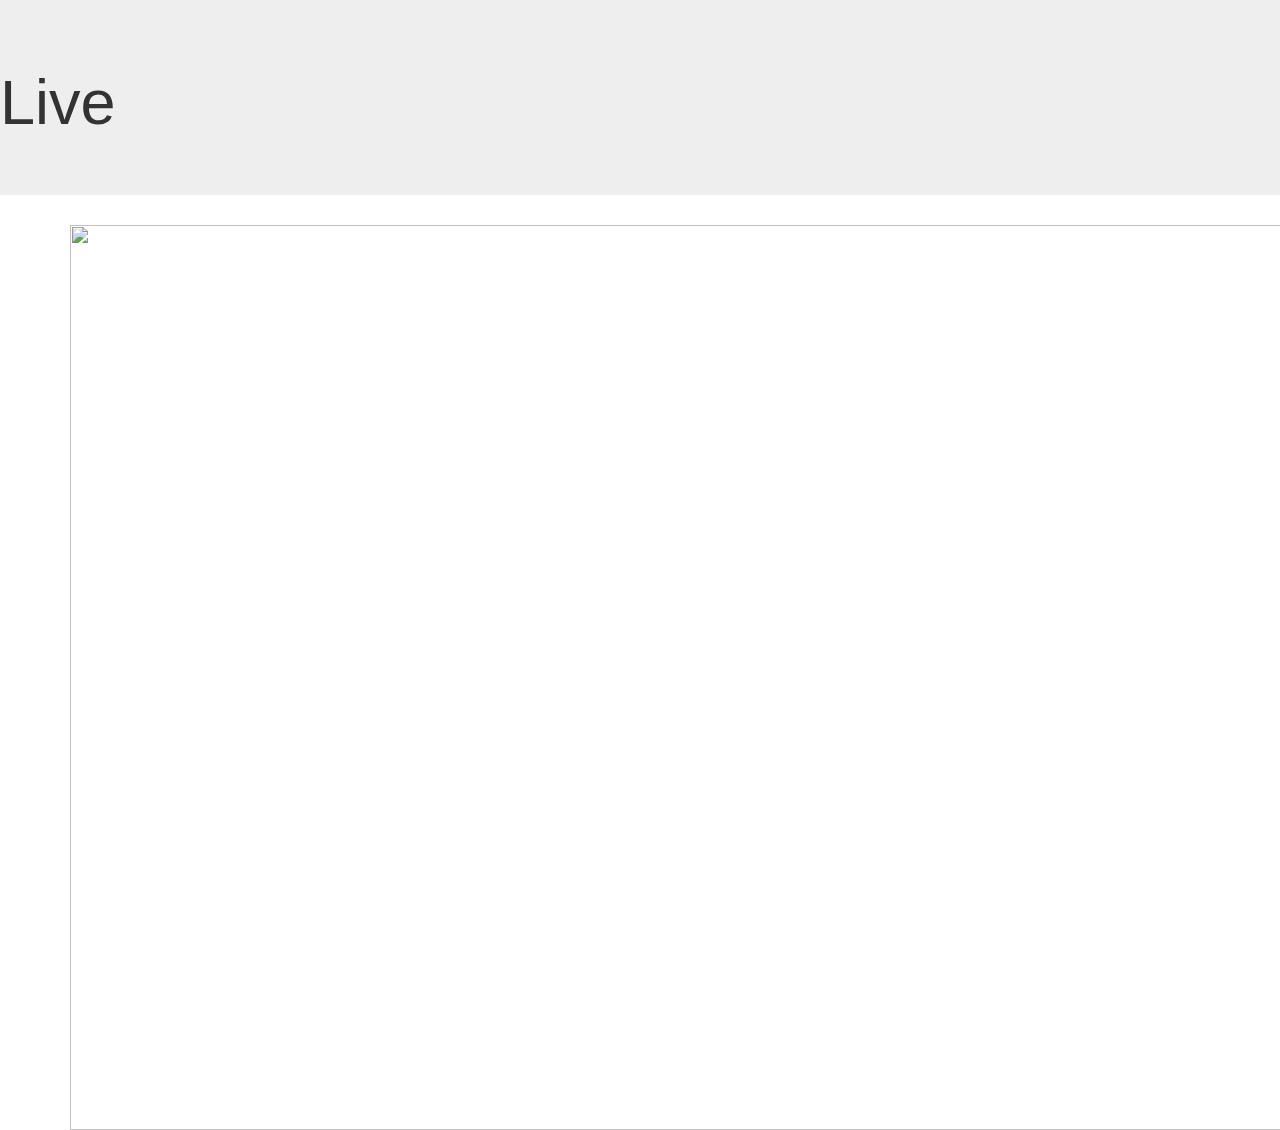
==== test.html @ 761bb37c "create a testscripts.js file to implement icon placement on the test.html map" ====
<!DOCTYPE html>
<html>
  <head>
    <link rel="stylesheet" type="text/css" href="https://maxcdn.bootstrapcdn.com/bootstrap/3.3.7/css/bootstrap.min.css" media="screen" title="no title" charset="utf-8">
    <link rel="stylesheet" type="text/css" href="css/styles.css" media="screen" title="no title" charset="utf-8">
    <script src="https://code.jquery.com/jquery-3.1.1.js" integrity="sha256-16cdPddA6VdVInumRGo6IbivbERE8p7CQR3HzTBuELA=" crossorigin="anonymous"></script>
    <script type="text/javascript" src="js/testscripts.js"></script>
    <meta charset="utf-8">
    <title>Risk Test</title>
  </head>
  <body>
    <div class="jumbotron">
      <h1>Live</h1>
    </div>
    <div class="container">
      <img id="Image-Maps-Com-image-maps-2017-01-30-133916" src="http://www.image-maps.com/m/private/77957/89359-1280px-Riskgameboard.svg.png" border="0" width="1280" height="905" orgWidth="1280" orgHeight="905" usemap="#image-maps-2017-01-30-133916" alt="" />
        <map name="image-maps-2017-01-30-133916" id="ImageMapsCom-image-maps-2017-01-30-133916">
        <area shape="rect" coords="1278,903,1280,905" alt="Image Map" style="outline:none;" title="Image Map" />
        <area class="clickable-space" id="alaska" alt="alaska" title="Alaska" shape="poly" coords="125,169,116,169,110,160,103,167,96,162,71,163,66,172,52,177,71,196,54,190,49,196,73,205,56,209,56,222,64,223,65,235,74,235,46,255,46,266,93,240,93,226,107,219,105,228,114,218,169,247,171,237,162,231,161,223,154,223,138,211,126,211" style="outline:none;" target="_self"     />
        <area class="clickable-space" id="nw-territory" alt="" title="North West Territory" shape="poly" coords="125,167,125,212,304,214,312,204,327,199,321,190,334,194,343,175,332,169,320,184,303,153,305,141,291,145,295,155,290,161,297,183,273,177,244,185,219,174,201,172,192,166,152,175" style="outline:none;" target="_self"     />
        <area class="clickable-space" id="alberta" alt="" title="Visigoths" shape="poly" coords="134,210,152,224,160,223,163,233,171,236,171,249,190,266,200,280,263,278,261,214" style="outline:none;" target="_self"     />
        <area class="clickable-space" id="ontario" alt="" title="ontario" shape="poly" coords="263,215,262,278,293,279,298,273,309,278,343,301,369,288,348,287,345,271,337,258,332,247,309,238,302,214" style="outline:none;" target="_self"     />
        <area class="clickable-space" id="western-united-states" alt="" title="Western United States" shape="poly" coords="198,277,293,278,293,318,283,327,284,350,244,350,219,344,205,316" style="outline:none;" target="_self"     />
        <area class="clickable-space" id="e-us" alt="" title="Eastern United States" shape="poly" coords="292,277,301,274,312,281,342,304,368,289,390,283,393,298,387,298,380,309,367,314,360,337,342,347,345,372,327,353,301,355,283,352,281,336,283,324,292,319" style="outline:none;" target="_self"     />
        <area class="clickable-space" id="central" alt="" title="Central America" shape="poly" coords="218,342,231,348,294,354,290,381,294,390,312,381,322,381,317,400,334,401,341,427,352,419,340,433,324,415,312,412,300,405,270,397,259,372,247,370,244,377,230,366" style="outline:none;" target="_self"     />
        <area class="clickable-space" id="quebec" alt="" title="Quebec" shape="poly" coords="346,272,349,286,366,288,389,282,392,300,409,291,401,289,384,279,415,269,417,283,438,276,427,266,428,255,411,241,397,221,392,230,356,212,351,223,355,241,357,261" style="outline:none;" target="_self"     />
        <area class="clickable-space" id="greenland" alt="" title="Greenland" shape="poly" coords="446,216,460,219,469,224,486,192,497,191,507,179,535,178,537,169,528,165,519,165,523,160,520,147,543,143,553,140,550,131,533,123,550,115,568,90,536,97,537,86,500,87,538,79,510,73,480,73,460,83,439,84,413,87,389,98,397,102,392,111,375,117,388,120,376,125,385,132,412,130,429,144,435,157,448,176" style="outline:none;" target="_self"     />
        <area class="clickable-space" id="venezuela" alt="" title="Venezuela" shape="poly" coords="363,421,389,422,423,428,435,437,455,438,444,444,431,452,417,452,413,442,406,443,403,464,392,461,388,469,395,478,389,481,373,481,355,475,336,468,350,450,350,435,354,426" style="outline:none;" target="_self"     />
        <area class="clickable-space" id="brazil" alt="" title="Brazil" shape="poly" coords="454,440,472,458,492,467,516,473,531,484,524,495,515,501,501,541,486,545,473,552,467,562,464,576,447,584,436,578,434,561,431,552,432,536,423,530,415,520,397,509,385,502,385,494,388,483,395,478,389,471,387,464,398,464,404,465,407,450,404,446,414,440,417,453,430,453,439,446" style="outline:none;" target="_self"     />
        <area class="clickable-space" id="peru" alt="" title="Peru" shape="poly" coords="334,469,373,479,390,481,385,489,386,503,407,513,425,528,433,561,431,573,426,564,414,561,413,570,405,565,398,569,394,560,383,561,380,550,379,525,362,517,339,489,334,481" style="outline:none;" target="_self"     />
        <area class="clickable-space" id="argentina" alt="" title="Argentina" shape="poly" coords="381,552,383,561,393,557,397,567,404,565,412,567,415,561,427,564,427,575,442,584,438,590,440,603,423,603,419,611,409,611,405,625,397,628,400,634,389,647,394,666,385,672,371,667,363,653,359,640,372,608" style="outline:none;" target="_self"     />
        <area class="clickable-space" id="iceland" alt="" title="Iceland" shape="poly" coords="578,175,600,175,608,169,619,174,615,198,607,198,596,195,592,196,589,203,572,203" style="outline:none;" target="_self"     />
        <area class="clickable-space" id="uk" alt="" title="GreatBritain" shape="poly" coords="593,222,572,248,563,264,583,271,599,269,607,266,613,253,605,251,596,237,605,228" style="outline:none;" target="_self"     />
        <area class="clickable-space" id="weurope" alt="" title="Western Europe" shape="poly" coords="629,265,598,279,617,293,605,301,597,299,584,305,580,316,589,328,608,324,628,315,635,301,648,297,650,290,650,281,647,277,639,272" style="outline:none;" target="_self"     />
        <area class="clickable-space" id="neurope" alt="" title="Northern Europe" shape="poly" coords="632,265,632,256,644,254,641,246,644,237,655,243,652,252,664,254,677,250,687,248,702,252,710,264,719,273,710,278,707,284,695,287,687,285,686,279,674,277,672,280,661,278,653,277,648,277,640,274" style="outline:none;" target="_self"     />
        <area class="clickable-space" id="ukrane" alt="" title="Ukraine" shape="poly" coords="650,276,649,297,666,314,663,322,656,324,656,334,670,329,675,323,691,326,698,323,695,317,702,314,710,306,715,296,723,289,727,284,726,275,717,272,709,279,706,285,694,286,685,286,686,279,678,277,675,282" style="outline:none;" target="_self"     />
        <area class="clickable-space" id="scndnva" alt="" title="Scandanavia" shape="poly" coords="635,213,637,235,656,228,664,251,678,231,675,216,692,194,704,197,691,208,688,221,705,223,711,218,716,206,722,198,722,192,723,179,725,171,709,161,697,169,686,169,688,178,673,178,660,191,657,201" style="outline:none;" target="_self"     />
        <area class="clickable-space" id="ukraine" alt="" title="Ukraine" shape="poly" coords="725,170,740,173,754,189,728,192,737,197,742,204,755,195,765,191,765,178,774,180,774,190,783,181,795,178,811,178,820,177,820,175,827,174,836,169,840,180,835,196,829,201,838,225,833,241,833,262,827,268,812,267,800,265,787,266,770,270,766,278,771,294,773,305,781,316,774,317,752,307,742,298,739,289,733,296,725,290,729,283,726,280,726,275,722,271,717,271,715,266,713,263,710,259,708,255,702,255,700,249,693,251,687,249,689,237,700,241,694,230,707,225,715,221,715,208,721,194,721,185,724,175" style="outline:none;" target="_self"     />
        <area class="clickable-space" id="nafrica" alt="" title="North Africa" shape="poly" coords="595,329,608,326,616,334,633,325,660,333,656,341,656,352,655,364,664,368,669,378,676,383,687,386,700,382,703,391,712,397,706,407,706,419,700,428,684,429,677,433,670,431,663,436,653,439,651,448,640,454,634,441,600,445,593,448,576,441,567,430,560,419,558,409,556,401,561,394,565,391,559,383,564,363,572,356,586,345,593,341" style="outline:none;" target="_self"     />
        <area class="clickable-space" id="egypt" alt="" title="Egypt" shape="poly" coords="663,333,671,340,680,351,691,341,710,347,727,347,733,356,730,363,737,377,731,383,723,383,717,384,718,394,714,397,709,396,703,389,702,381,697,383,685,384,682,384,677,379,673,377,668,378,664,368,655,364,655,351,658,338" style="outline:none;" target="_self"     />
        <area class="clickable-space" id="eafrica" alt="" title="East Africa" shape="poly" coords="740,377,730,382,717,385,716,393,711,400,704,411,706,422,708,439,716,447,738,450,729,459,728,475,727,498,730,512,729,533,739,518,748,518,755,515,758,505,753,490,749,480,749,472,792,420,785,417,768,416,761,415,753,403,745,391" style="outline:none;" target="_self"     />
        <area class="clickable-space" id="congo" alt="" title="Congo" shape="poly" coords="704,421,709,443,739,448,730,457,727,473,724,494,719,495,701,502,692,494,685,494,682,491,678,486,673,494,669,493,667,478,654,476,637,458,639,450,649,448,650,440,663,442,664,435,676,433,685,430,689,428,697,425,701,423" style="outline:none;" target="_self"     />
        <area class="clickable-space" id="safrica" alt="" title="South Africa" shape="poly" coords="651,475,666,477,667,494,675,494,676,484,683,495,690,500,699,506,714,499,720,493,727,500,732,512,727,532,740,518,751,519,741,525,737,542,724,573,674,585,665,552,655,543,656,496,657,485" style="outline:none;" target="_self"     />
        <area class="clickable-space" id="mdgscr" alt="" title="Madagascar" shape="poly" coords="766,503,775,504,774,499,782,494,784,489,790,487,790,501,792,511,789,517,788,533,781,544,773,541,767,547,762,543,755,536,763,530,767,519,762,515" style="outline:none;" target="_self"     />
        <area class="clickable-space" id="meast" alt="" title="Middle East" shape="poly" coords="706,311,732,306,743,310,752,309,778,320,791,327,793,321,815,326,821,342,830,349,838,370,822,373,806,369,805,362,796,366,778,354,779,362,794,373,802,375,813,380,802,395,788,404,762,416,746,372,733,356,732,349,736,326,707,326,703,319" style="outline:none;" target="_self"     />
        <area class="clickable-space" id="afghan" alt="" title="Afghanistan" shape="poly" coords="773,297,766,284,767,269,783,264,800,264,816,266,826,267,833,262,842,263,845,276,858,282,863,292,872,293,883,302,875,307,873,323,870,340,861,342,854,334,847,333,844,340,837,342,831,347,822,343,821,334,816,332,814,325,795,323,791,306,787,294,781,285,775,288" style="outline:none;" target="_self"     />
        <area class="clickable-space" id="india" alt="" title="India" shape="poly" coords="873,321,878,330,883,326,889,335,891,349,902,350,909,359,917,360,921,359,929,365,912,380,892,393,886,401,882,415,887,440,868,431,861,416,856,401,850,388,837,373,835,364,831,352,828,348,837,342,848,338,857,333,862,340,870,341,868,328" style="outline:none;" target="_self"     />
        <area class="clickable-space" id="ural" alt="" title="Ural" shape="poly" coords="833,165,843,151,849,146,854,155,852,162,853,176,850,187,843,193,857,185,868,185,869,193,877,186,887,190,889,204,896,222,918,239,925,271,917,270,917,279,905,279,894,288,888,291,884,301,874,293,866,293,857,282,846,275,842,264,832,263,835,231,838,227,829,204,836,195,841,178" style="outline:none;" target="_self"     />
        <area class="clickable-space" id="siberia" alt="" title="Siberia" shape="poly" coords="877,186,863,172,858,172,855,162,869,152,876,160,885,161,889,172,892,160,883,152,893,148,897,139,912,137,918,131,945,125,945,119,963,117,966,126,982,124,991,131,988,144,1017,151,1020,162,1012,170,1013,180,997,183,992,192,1000,197,1010,195,1006,206,1009,213,1001,222,998,233,969,236,953,233,937,240,944,245,946,264,940,269,939,294,933,290,933,275,924,269,924,258,920,254,918,241,905,228,897,228,895,217,889,215,891,200,886,187" style="outline:none;" target="_self"     />
        <area class="clickable-space" id="yakutsk" alt="" title="Yakutsk" shape="poly" coords="1016,145,1032,145,1042,165,1048,156,1058,160,1066,154,1100,156,1110,163,1099,169,1096,176,1106,184,1110,196,1097,205,1092,198,1082,204,1068,202,1060,202,1040,201,1038,209,1032,209,1019,221,1011,223,1006,229,1000,233,1000,224,1008,216,1011,211,1005,205,1010,194,1000,195,993,195,997,184,1013,180,1011,173,1022,162" style="outline:none;" target="_self"     />
        <area class="clickable-space" id="irkutsk" alt="" title="Irkutsk" shape="poly" coords="937,238,954,234,955,231,969,236,999,233,1010,223,1021,221,1030,209,1037,207,1040,201,1060,204,1051,218,1043,227,1043,245,1051,267,1049,274,1049,284,1044,285,1042,273,1037,271,1034,258,1024,258,1020,265,1013,266,1017,279,1010,281,1000,275,995,277,987,273,982,275,974,272,963,274,952,269,940,264,945,258,941,254,945,245" style="outline:none;" target="_self"     />
        <area class="clickable-space" id="china" alt="" title="China" shape="poly" coords="915,268,915,277,903,279,895,286,888,291,885,303,874,305,874,321,884,324,887,334,894,344,893,349,902,353,911,362,920,357,927,364,936,359,946,361,954,378,960,372,972,372,978,382,1012,364,1015,347,1014,342,1006,333,988,327,977,321,963,315,959,315,951,307,943,303,936,294,930,290,933,281,934,273,925,270" style="outline:none;" target="_self"     />
        <area class="clickable-space" id="siam" alt="" title="Siam" shape="poly" coords="911,381,925,371,929,363,934,359,944,362,953,379,959,373,973,372,978,383,973,395,967,397,970,384,961,391,971,405,970,421,960,427,942,415,949,442,947,445,933,428,935,413,934,399,923,404,920,389" style="outline:none;" target="_self"     />
        <area class="clickable-space" id="mongolia" alt="" title="Mongolia" shape="poly" coords="939,294,939,279,938,273,942,263,960,272,969,271,976,276,984,274,997,274,1015,279,1011,265,1021,264,1024,256,1035,258,1044,284,1042,294,1051,301,1033,315,1038,326,1033,336,1025,338,1028,325,1008,335,990,329,979,323,969,314,959,316,951,304,944,305" style="outline:none;" target="_self"     />
        <area class="clickable-space" id="kamchatka" alt="" title="Kamchatka" shape="poly" coords="1049,302,1059,299,1072,274,1073,258,1066,251,1058,249,1069,235,1083,228,1094,228,1115,232,1127,216,1136,223,1127,231,1122,244,1124,268,1136,256,1143,255,1140,238,1158,223,1169,229,1177,219,1199,213,1194,207,1203,197,1216,191,1216,177,1209,179,1202,173,1178,164,1170,168,1165,165,1167,174,1140,171,1134,166,1125,163,1115,164,1108,167,1102,169,1099,174,1097,177,1107,185,1111,197,1103,201,1096,205,1090,200,1081,203,1072,203,1066,203,1056,209,1049,221,1043,234,1043,247,1045,261,1053,270,1049,280,1043,286,1043,296" style="outline:none;" target="_self"     />
        <area class="clickable-space" id="japan" alt="" title="Japan" shape="poly" coords="1109,274,1100,313,1099,335,1094,342,1091,350,1085,350,1084,360,1077,370,1065,381,1089,397,1105,377,1115,361,1125,315,1134,283" style="outline:none;" target="_self"     />
        <area class="clickable-space" id="indonesia" alt="" title="Indonesia" shape="poly" coords="1009,457,929,494,928,505,958,533,993,551,1035,543,1040,537,1040,522,1053,491,1026,463" style="outline:none;" target="_self"     />
        <area class="clickable-space" id="wstralia" alt="" title="Western Australia" shape="poly" coords="1049,524,1072,526,1073,567,1112,565,1112,625,1103,633,1098,611,1103,598,1095,605,1075,590,1069,592,1061,595,1059,604,1047,600,1029,616,1023,614,1017,602,1013,592,1011,580,1008,570,1012,554,1033,551,1043,548,1045,539" style="outline:none;" target="_self"     />
        <area class="clickable-space" id="estralia" alt="" title="Eastern Australia" shape="poly" coords="1070,514,1072,566,1112,566,1111,630,1137,629,1148,621,1155,605,1165,598,1163,589,1164,576,1165,566,1156,558,1148,549,1139,547,1133,527,1128,531,1124,510,1120,513,1120,530,1119,535,1108,539,1104,535,1097,525,1100,514" style="outline:none;" target="_self"     />
        <area class="clickable-space" id="newguinea" alt="" title="New Guinea" shape="poly" coords="1065,468,1070,458,1087,473,1104,471,1123,475,1128,488,1136,495,1147,510,1147,521,1134,514,1127,514,1128,500,1116,505,1106,508,1096,501,1094,498,1094,489,1089,485,1084,483,1079,483,1074,483" style="outline:none;" target="_self"     />
        </map>
    </div>
    <div class="target-holder">
  </body>
</html>
---- css/styles.css ----
#map {
  width: 50%;
  height: 50%;
}

.clickable-space {
  border: solid;
  height: 200px;
}

.country-div {
  display: inline-block;
  height: 100px;
  width: 240px;
  border: solid;
  padding: 10px;
}

.marker-div {
  position: 'absolute';
  width: '10px';
  height: '10px';
  background: '#000000';
  z-index: 1;
}
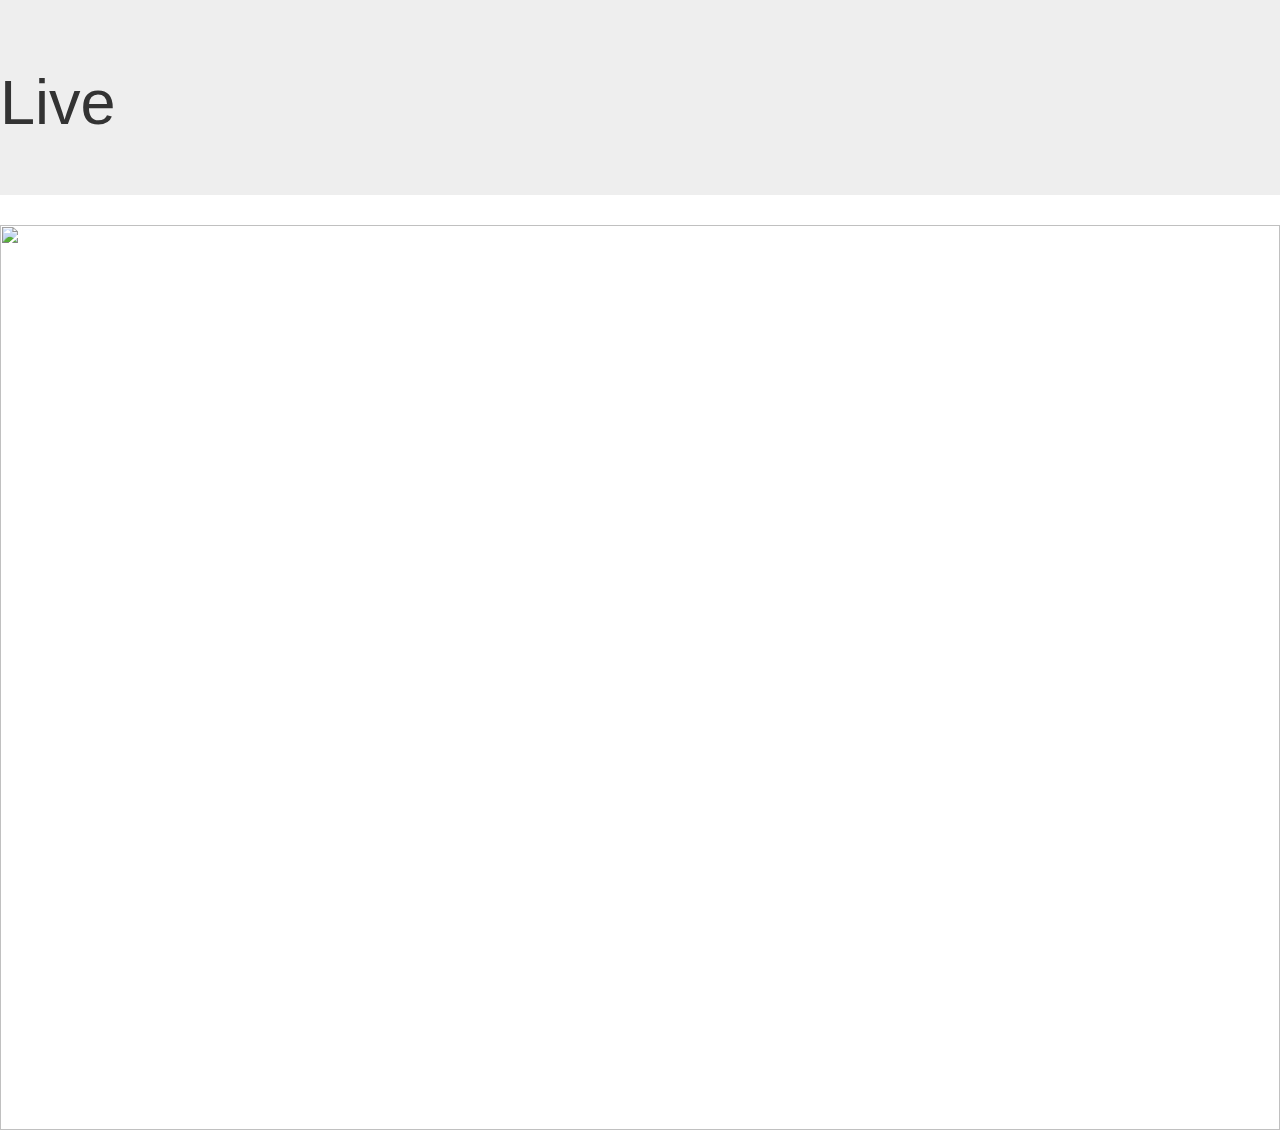
==== commit 3b01ffe0: "change naming inconsitencies" ====
--- a/test.html
+++ b/test.html
@@ -12,38 +12,38 @@
     <div class="jumbotron">
       <h1>Live</h1>
     </div>
-    <div class="container">
+    <div class="target-holder">
       <img id="Image-Maps-Com-image-maps-2017-01-30-133916" src="http://www.image-maps.com/m/private/77957/89359-1280px-Riskgameboard.svg.png" border="0" width="1280" height="905" orgWidth="1280" orgHeight="905" usemap="#image-maps-2017-01-30-133916" alt="" />
-        <map name="image-maps-2017-01-30-133916" id="ImageMapsCom-image-maps-2017-01-30-133916">
+      <map name="image-maps-2017-01-30-133916" id="ImageMapsCom-image-maps-2017-01-30-133916">
         <area shape="rect" coords="1278,903,1280,905" alt="Image Map" style="outline:none;" title="Image Map" />
-        <area class="clickable-space" id="alaska" alt="alaska" title="Alaska" shape="poly" coords="125,169,116,169,110,160,103,167,96,162,71,163,66,172,52,177,71,196,54,190,49,196,73,205,56,209,56,222,64,223,65,235,74,235,46,255,46,266,93,240,93,226,107,219,105,228,114,218,169,247,171,237,162,231,161,223,154,223,138,211,126,211" style="outline:none;" target="_self"     />
-        <area class="clickable-space" id="nw-territory" alt="" title="North West Territory" shape="poly" coords="125,167,125,212,304,214,312,204,327,199,321,190,334,194,343,175,332,169,320,184,303,153,305,141,291,145,295,155,290,161,297,183,273,177,244,185,219,174,201,172,192,166,152,175" style="outline:none;" target="_self"     />
-        <area class="clickable-space" id="alberta" alt="" title="Visigoths" shape="poly" coords="134,210,152,224,160,223,163,233,171,236,171,249,190,266,200,280,263,278,261,214" style="outline:none;" target="_self"     />
+        <area class="clickable-space" id="alaska" alt="" title="Alaska" shape="poly" coords="125,169,116,169,110,160,103,167,96,162,71,163,66,172,52,177,71,196,54,190,49,196,73,205,56,209,56,222,64,223,65,235,74,235,46,255,46,266,93,240,93,226,107,219,105,228,114,218,169,247,171,237,162,231,161,223,154,223,138,211,126,211" style="outline:none;" target="_self"     />
+        <area class="clickable-space" id="northwest-territory" alt="" title="North West Territory" shape="poly" coords="125,167,125,212,304,214,312,204,327,199,321,190,334,194,343,175,332,169,320,184,303,153,305,141,291,145,295,155,290,161,297,183,273,177,244,185,219,174,201,172,192,166,152,175" style="outline:none;" target="_self"     />
+        <area class="clickable-space" id="alberta" alt="" title="alberta" shape="poly" coords="134,210,152,224,160,223,163,233,171,236,171,249,190,266,200,280,263,278,261,214" style="outline:none;" target="_self"     />
         <area class="clickable-space" id="ontario" alt="" title="ontario" shape="poly" coords="263,215,262,278,293,279,298,273,309,278,343,301,369,288,348,287,345,271,337,258,332,247,309,238,302,214" style="outline:none;" target="_self"     />
         <area class="clickable-space" id="western-united-states" alt="" title="Western United States" shape="poly" coords="198,277,293,278,293,318,283,327,284,350,244,350,219,344,205,316" style="outline:none;" target="_self"     />
-        <area class="clickable-space" id="e-us" alt="" title="Eastern United States" shape="poly" coords="292,277,301,274,312,281,342,304,368,289,390,283,393,298,387,298,380,309,367,314,360,337,342,347,345,372,327,353,301,355,283,352,281,336,283,324,292,319" style="outline:none;" target="_self"     />
-        <area class="clickable-space" id="central" alt="" title="Central America" shape="poly" coords="218,342,231,348,294,354,290,381,294,390,312,381,322,381,317,400,334,401,341,427,352,419,340,433,324,415,312,412,300,405,270,397,259,372,247,370,244,377,230,366" style="outline:none;" target="_self"     />
-        <area class="clickable-space" id="quebec" alt="" title="Quebec" shape="poly" coords="346,272,349,286,366,288,389,282,392,300,409,291,401,289,384,279,415,269,417,283,438,276,427,266,428,255,411,241,397,221,392,230,356,212,351,223,355,241,357,261" style="outline:none;" target="_self"     />
+        <area class="clickable-space" id="eastern-united-states" alt="" title="Eastern United States" shape="poly" coords="292,277,301,274,312,281,342,304,368,289,390,283,393,298,387,298,380,309,367,314,360,337,342,347,345,372,327,353,301,355,283,352,281,336,283,324,292,319" style="outline:none;" target="_self"     />
+        <area class="clickable-space" id="central-america" alt="" title="Central America" shape="poly" coords="218,342,231,348,294,354,290,381,294,390,312,381,322,381,317,400,334,401,341,427,352,419,340,433,324,415,312,412,300,405,270,397,259,372,247,370,244,377,230,366" style="outline:none;" target="_self"     />
+        <area class="clickable-space" id="eastern-canada" alt="" title="Quebec" shape="poly" coords="346,272,349,286,366,288,389,282,392,300,409,291,401,289,384,279,415,269,417,283,438,276,427,266,428,255,411,241,397,221,392,230,356,212,351,223,355,241,357,261" style="outline:none;" target="_self"     />
         <area class="clickable-space" id="greenland" alt="" title="Greenland" shape="poly" coords="446,216,460,219,469,224,486,192,497,191,507,179,535,178,537,169,528,165,519,165,523,160,520,147,543,143,553,140,550,131,533,123,550,115,568,90,536,97,537,86,500,87,538,79,510,73,480,73,460,83,439,84,413,87,389,98,397,102,392,111,375,117,388,120,376,125,385,132,412,130,429,144,435,157,448,176" style="outline:none;" target="_self"     />
         <area class="clickable-space" id="venezuela" alt="" title="Venezuela" shape="poly" coords="363,421,389,422,423,428,435,437,455,438,444,444,431,452,417,452,413,442,406,443,403,464,392,461,388,469,395,478,389,481,373,481,355,475,336,468,350,450,350,435,354,426" style="outline:none;" target="_self"     />
         <area class="clickable-space" id="brazil" alt="" title="Brazil" shape="poly" coords="454,440,472,458,492,467,516,473,531,484,524,495,515,501,501,541,486,545,473,552,467,562,464,576,447,584,436,578,434,561,431,552,432,536,423,530,415,520,397,509,385,502,385,494,388,483,395,478,389,471,387,464,398,464,404,465,407,450,404,446,414,440,417,453,430,453,439,446" style="outline:none;" target="_self"     />
         <area class="clickable-space" id="peru" alt="" title="Peru" shape="poly" coords="334,469,373,479,390,481,385,489,386,503,407,513,425,528,433,561,431,573,426,564,414,561,413,570,405,565,398,569,394,560,383,561,380,550,379,525,362,517,339,489,334,481" style="outline:none;" target="_self"     />
         <area class="clickable-space" id="argentina" alt="" title="Argentina" shape="poly" coords="381,552,383,561,393,557,397,567,404,565,412,567,415,561,427,564,427,575,442,584,438,590,440,603,423,603,419,611,409,611,405,625,397,628,400,634,389,647,394,666,385,672,371,667,363,653,359,640,372,608" style="outline:none;" target="_self"     />
         <area class="clickable-space" id="iceland" alt="" title="Iceland" shape="poly" coords="578,175,600,175,608,169,619,174,615,198,607,198,596,195,592,196,589,203,572,203" style="outline:none;" target="_self"     />
-        <area class="clickable-space" id="uk" alt="" title="GreatBritain" shape="poly" coords="593,222,572,248,563,264,583,271,599,269,607,266,613,253,605,251,596,237,605,228" style="outline:none;" target="_self"     />
-        <area class="clickable-space" id="weurope" alt="" title="Western Europe" shape="poly" coords="629,265,598,279,617,293,605,301,597,299,584,305,580,316,589,328,608,324,628,315,635,301,648,297,650,290,650,281,647,277,639,272" style="outline:none;" target="_self"     />
-        <area class="clickable-space" id="neurope" alt="" title="Northern Europe" shape="poly" coords="632,265,632,256,644,254,641,246,644,237,655,243,652,252,664,254,677,250,687,248,702,252,710,264,719,273,710,278,707,284,695,287,687,285,686,279,674,277,672,280,661,278,653,277,648,277,640,274" style="outline:none;" target="_self"     />
-        <area class="clickable-space" id="ukrane" alt="" title="Ukraine" shape="poly" coords="650,276,649,297,666,314,663,322,656,324,656,334,670,329,675,323,691,326,698,323,695,317,702,314,710,306,715,296,723,289,727,284,726,275,717,272,709,279,706,285,694,286,685,286,686,279,678,277,675,282" style="outline:none;" target="_self"     />
-        <area class="clickable-space" id="scndnva" alt="" title="Scandanavia" shape="poly" coords="635,213,637,235,656,228,664,251,678,231,675,216,692,194,704,197,691,208,688,221,705,223,711,218,716,206,722,198,722,192,723,179,725,171,709,161,697,169,686,169,688,178,673,178,660,191,657,201" style="outline:none;" target="_self"     />
-        <area class="clickable-space" id="ukraine" alt="" title="Ukraine" shape="poly" coords="725,170,740,173,754,189,728,192,737,197,742,204,755,195,765,191,765,178,774,180,774,190,783,181,795,178,811,178,820,177,820,175,827,174,836,169,840,180,835,196,829,201,838,225,833,241,833,262,827,268,812,267,800,265,787,266,770,270,766,278,771,294,773,305,781,316,774,317,752,307,742,298,739,289,733,296,725,290,729,283,726,280,726,275,722,271,717,271,715,266,713,263,710,259,708,255,702,255,700,249,693,251,687,249,689,237,700,241,694,230,707,225,715,221,715,208,721,194,721,185,724,175" style="outline:none;" target="_self"     />
-        <area class="clickable-space" id="nafrica" alt="" title="North Africa" shape="poly" coords="595,329,608,326,616,334,633,325,660,333,656,341,656,352,655,364,664,368,669,378,676,383,687,386,700,382,703,391,712,397,706,407,706,419,700,428,684,429,677,433,670,431,663,436,653,439,651,448,640,454,634,441,600,445,593,448,576,441,567,430,560,419,558,409,556,401,561,394,565,391,559,383,564,363,572,356,586,345,593,341" style="outline:none;" target="_self"     />
+        <area class="clickable-space" id="great-britain" alt="" title="GreatBritain" shape="poly" coords="593,222,572,248,563,264,583,271,599,269,607,266,613,253,605,251,596,237,605,228" style="outline:none;" target="_self"     />
+        <area class="clickable-space" id="western-europe" alt="" title="Western Europe" shape="poly" coords="629,265,598,279,617,293,605,301,597,299,584,305,580,316,589,328,608,324,628,315,635,301,648,297,650,290,650,281,647,277,639,272" style="outline:none;" target="_self"     />
+        <area class="clickable-space" id="northern-europe" alt="" title="Northern Europe" shape="poly" coords="632,265,632,256,644,254,641,246,644,237,655,243,652,252,664,254,677,250,687,248,702,252,710,264,719,273,710,278,707,284,695,287,687,285,686,279,674,277,672,280,661,278,653,277,648,277,640,274" style="outline:none;" target="_self"     />
+        <area class="clickable-space" id="southern-europe" alt="" title="Ukraine" shape="poly" coords="650,276,649,297,666,314,663,322,656,324,656,334,670,329,675,323,691,326,698,323,695,317,702,314,710,306,715,296,723,289,727,284,726,275,717,272,709,279,706,285,694,286,685,286,686,279,678,277,675,282" style="outline:none;" target="_self"     />
+        <area class="clickable-space" id="scandanavia" alt="" title="Scandanavia" shape="poly" coords="635,213,637,235,656,228,664,251,678,231,675,216,692,194,704,197,691,208,688,221,705,223,711,218,716,206,722,198,722,192,723,179,725,171,709,161,697,169,686,169,688,178,673,178,660,191,657,201" style="outline:none;" target="_self"     />
+        <area class="clickable-space" id="russia" alt="" title="Ukraine" shape="poly" coords="725,170,740,173,754,189,728,192,737,197,742,204,755,195,765,191,765,178,774,180,774,190,783,181,795,178,811,178,820,177,820,175,827,174,836,169,840,180,835,196,829,201,838,225,833,241,833,262,827,268,812,267,800,265,787,266,770,270,766,278,771,294,773,305,781,316,774,317,752,307,742,298,739,289,733,296,725,290,729,283,726,280,726,275,722,271,717,271,715,266,713,263,710,259,708,255,702,255,700,249,693,251,687,249,689,237,700,241,694,230,707,225,715,221,715,208,721,194,721,185,724,175" style="outline:none;" target="_self"     />
+        <area class="clickable-space" id="north-africa" alt="" title="North Africa" shape="poly" coords="595,329,608,326,616,334,633,325,660,333,656,341,656,352,655,364,664,368,669,378,676,383,687,386,700,382,703,391,712,397,706,407,706,419,700,428,684,429,677,433,670,431,663,436,653,439,651,448,640,454,634,441,600,445,593,448,576,441,567,430,560,419,558,409,556,401,561,394,565,391,559,383,564,363,572,356,586,345,593,341" style="outline:none;" target="_self"     />
         <area class="clickable-space" id="egypt" alt="" title="Egypt" shape="poly" coords="663,333,671,340,680,351,691,341,710,347,727,347,733,356,730,363,737,377,731,383,723,383,717,384,718,394,714,397,709,396,703,389,702,381,697,383,685,384,682,384,677,379,673,377,668,378,664,368,655,364,655,351,658,338" style="outline:none;" target="_self"     />
-        <area class="clickable-space" id="eafrica" alt="" title="East Africa" shape="poly" coords="740,377,730,382,717,385,716,393,711,400,704,411,706,422,708,439,716,447,738,450,729,459,728,475,727,498,730,512,729,533,739,518,748,518,755,515,758,505,753,490,749,480,749,472,792,420,785,417,768,416,761,415,753,403,745,391" style="outline:none;" target="_self"     />
-        <area class="clickable-space" id="congo" alt="" title="Congo" shape="poly" coords="704,421,709,443,739,448,730,457,727,473,724,494,719,495,701,502,692,494,685,494,682,491,678,486,673,494,669,493,667,478,654,476,637,458,639,450,649,448,650,440,663,442,664,435,676,433,685,430,689,428,697,425,701,423" style="outline:none;" target="_self"     />
-        <area class="clickable-space" id="safrica" alt="" title="South Africa" shape="poly" coords="651,475,666,477,667,494,675,494,676,484,683,495,690,500,699,506,714,499,720,493,727,500,732,512,727,532,740,518,751,519,741,525,737,542,724,573,674,585,665,552,655,543,656,496,657,485" style="outline:none;" target="_self"     />
-        <area class="clickable-space" id="mdgscr" alt="" title="Madagascar" shape="poly" coords="766,503,775,504,774,499,782,494,784,489,790,487,790,501,792,511,789,517,788,533,781,544,773,541,767,547,762,543,755,536,763,530,767,519,762,515" style="outline:none;" target="_self"     />
-        <area class="clickable-space" id="meast" alt="" title="Middle East" shape="poly" coords="706,311,732,306,743,310,752,309,778,320,791,327,793,321,815,326,821,342,830,349,838,370,822,373,806,369,805,362,796,366,778,354,779,362,794,373,802,375,813,380,802,395,788,404,762,416,746,372,733,356,732,349,736,326,707,326,703,319" style="outline:none;" target="_self"     />
-        <area class="clickable-space" id="afghan" alt="" title="Afghanistan" shape="poly" coords="773,297,766,284,767,269,783,264,800,264,816,266,826,267,833,262,842,263,845,276,858,282,863,292,872,293,883,302,875,307,873,323,870,340,861,342,854,334,847,333,844,340,837,342,831,347,822,343,821,334,816,332,814,325,795,323,791,306,787,294,781,285,775,288" style="outline:none;" target="_self"     />
+        <area class="clickable-space" id="east-africa" alt="" title="East Africa" shape="poly" coords="740,377,730,382,717,385,716,393,711,400,704,411,706,422,708,439,716,447,738,450,729,459,728,475,727,498,730,512,729,533,739,518,748,518,755,515,758,505,753,490,749,480,749,472,792,420,785,417,768,416,761,415,753,403,745,391" style="outline:none;" target="_self"     />
+        <area class="clickable-space" id="central-america" alt="" title="Congo" shape="poly" coords="704,421,709,443,739,448,730,457,727,473,724,494,719,495,701,502,692,494,685,494,682,491,678,486,673,494,669,493,667,478,654,476,637,458,639,450,649,448,650,440,663,442,664,435,676,433,685,430,689,428,697,425,701,423" style="outline:none;" target="_self"     />
+        <area class="clickable-space" id="south-africa" alt="" title="South Africa" shape="poly" coords="651,475,666,477,667,494,675,494,676,484,683,495,690,500,699,506,714,499,720,493,727,500,732,512,727,532,740,518,751,519,741,525,737,542,724,573,674,585,665,552,655,543,656,496,657,485" style="outline:none;" target="_self"     />
+        <area class="clickable-space" id="madagascar" alt="" title="Madagascar" shape="poly" coords="766,503,775,504,774,499,782,494,784,489,790,487,790,501,792,511,789,517,788,533,781,544,773,541,767,547,762,543,755,536,763,530,767,519,762,515" style="outline:none;" target="_self"     />
+        <area class="clickable-space" id="middle-east" alt="" title="Middle East" shape="poly" coords="706,311,732,306,743,310,752,309,778,320,791,327,793,321,815,326,821,342,830,349,838,370,822,373,806,369,805,362,796,366,778,354,779,362,794,373,802,375,813,380,802,395,788,404,762,416,746,372,733,356,732,349,736,326,707,326,703,319" style="outline:none;" target="_self"     />
+        <area class="clickable-space" id="afghanistan" alt="" title="Afghanistan" shape="poly" coords="773,297,766,284,767,269,783,264,800,264,816,266,826,267,833,262,842,263,845,276,858,282,863,292,872,293,883,302,875,307,873,323,870,340,861,342,854,334,847,333,844,340,837,342,831,347,822,343,821,334,816,332,814,325,795,323,791,306,787,294,781,285,775,288" style="outline:none;" target="_self"     />
         <area class="clickable-space" id="india" alt="" title="India" shape="poly" coords="873,321,878,330,883,326,889,335,891,349,902,350,909,359,917,360,921,359,929,365,912,380,892,393,886,401,882,415,887,440,868,431,861,416,856,401,850,388,837,373,835,364,831,352,828,348,837,342,848,338,857,333,862,340,870,341,868,328" style="outline:none;" target="_self"     />
         <area class="clickable-space" id="ural" alt="" title="Ural" shape="poly" coords="833,165,843,151,849,146,854,155,852,162,853,176,850,187,843,193,857,185,868,185,869,193,877,186,887,190,889,204,896,222,918,239,925,271,917,270,917,279,905,279,894,288,888,291,884,301,874,293,866,293,857,282,846,275,842,264,832,263,835,231,838,227,829,204,836,195,841,178" style="outline:none;" target="_self"     />
         <area class="clickable-space" id="siberia" alt="" title="Siberia" shape="poly" coords="877,186,863,172,858,172,855,162,869,152,876,160,885,161,889,172,892,160,883,152,893,148,897,139,912,137,918,131,945,125,945,119,963,117,966,126,982,124,991,131,988,144,1017,151,1020,162,1012,170,1013,180,997,183,992,192,1000,197,1010,195,1006,206,1009,213,1001,222,998,233,969,236,953,233,937,240,944,245,946,264,940,269,939,294,933,290,933,275,924,269,924,258,920,254,918,241,905,228,897,228,895,217,889,215,891,200,886,187" style="outline:none;" target="_self"     />
@@ -55,11 +55,11 @@
         <area class="clickable-space" id="kamchatka" alt="" title="Kamchatka" shape="poly" coords="1049,302,1059,299,1072,274,1073,258,1066,251,1058,249,1069,235,1083,228,1094,228,1115,232,1127,216,1136,223,1127,231,1122,244,1124,268,1136,256,1143,255,1140,238,1158,223,1169,229,1177,219,1199,213,1194,207,1203,197,1216,191,1216,177,1209,179,1202,173,1178,164,1170,168,1165,165,1167,174,1140,171,1134,166,1125,163,1115,164,1108,167,1102,169,1099,174,1097,177,1107,185,1111,197,1103,201,1096,205,1090,200,1081,203,1072,203,1066,203,1056,209,1049,221,1043,234,1043,247,1045,261,1053,270,1049,280,1043,286,1043,296" style="outline:none;" target="_self"     />
         <area class="clickable-space" id="japan" alt="" title="Japan" shape="poly" coords="1109,274,1100,313,1099,335,1094,342,1091,350,1085,350,1084,360,1077,370,1065,381,1089,397,1105,377,1115,361,1125,315,1134,283" style="outline:none;" target="_self"     />
         <area class="clickable-space" id="indonesia" alt="" title="Indonesia" shape="poly" coords="1009,457,929,494,928,505,958,533,993,551,1035,543,1040,537,1040,522,1053,491,1026,463" style="outline:none;" target="_self"     />
-        <area class="clickable-space" id="wstralia" alt="" title="Western Australia" shape="poly" coords="1049,524,1072,526,1073,567,1112,565,1112,625,1103,633,1098,611,1103,598,1095,605,1075,590,1069,592,1061,595,1059,604,1047,600,1029,616,1023,614,1017,602,1013,592,1011,580,1008,570,1012,554,1033,551,1043,548,1045,539" style="outline:none;" target="_self"     />
-        <area class="clickable-space" id="estralia" alt="" title="Eastern Australia" shape="poly" coords="1070,514,1072,566,1112,566,1111,630,1137,629,1148,621,1155,605,1165,598,1163,589,1164,576,1165,566,1156,558,1148,549,1139,547,1133,527,1128,531,1124,510,1120,513,1120,530,1119,535,1108,539,1104,535,1097,525,1100,514" style="outline:none;" target="_self"     />
-        <area class="clickable-space" id="newguinea" alt="" title="New Guinea" shape="poly" coords="1065,468,1070,458,1087,473,1104,471,1123,475,1128,488,1136,495,1147,510,1147,521,1134,514,1127,514,1128,500,1116,505,1106,508,1096,501,1094,498,1094,489,1089,485,1084,483,1079,483,1074,483" style="outline:none;" target="_self"     />
-        </map>
+        <area class="clickable-space" id="western-australia" alt="" title="Western Australia" shape="poly" coords="1049,524,1072,526,1073,567,1112,565,1112,625,1103,633,1098,611,1103,598,1095,605,1075,590,1069,592,1061,595,1059,604,1047,600,1029,616,1023,614,1017,602,1013,592,1011,580,1008,570,1012,554,1033,551,1043,548,1045,539" style="outline:none;" target="_self"     />
+        <area class="clickable-space" id="eastern-australia" alt="" title="Eastern Australia" shape="poly" coords="1070,514,1072,566,1112,566,1111,630,1137,629,1148,621,1155,605,1165,598,1163,589,1164,576,1165,566,1156,558,1148,549,1139,547,1133,527,1128,531,1124,510,1120,513,1120,530,1119,535,1108,539,1104,535,1097,525,1100,514" style="outline:none;" target="_self"     />
+        <area class="clickable-space" id="new-guinea" alt="" title="New Guinea" shape="poly" coords="1065,468,1070,458,1087,473,1104,471,1123,475,1128,488,1136,495,1147,510,1147,521,1134,514,1127,514,1128,500,1116,505,1106,508,1096,501,1094,498,1094,489,1089,485,1084,483,1079,483,1074,483" style="outline:none;" target="_self"     />
+
+      </map>
     </div>
-    <div class="target-holder">
   </body>
 </html>
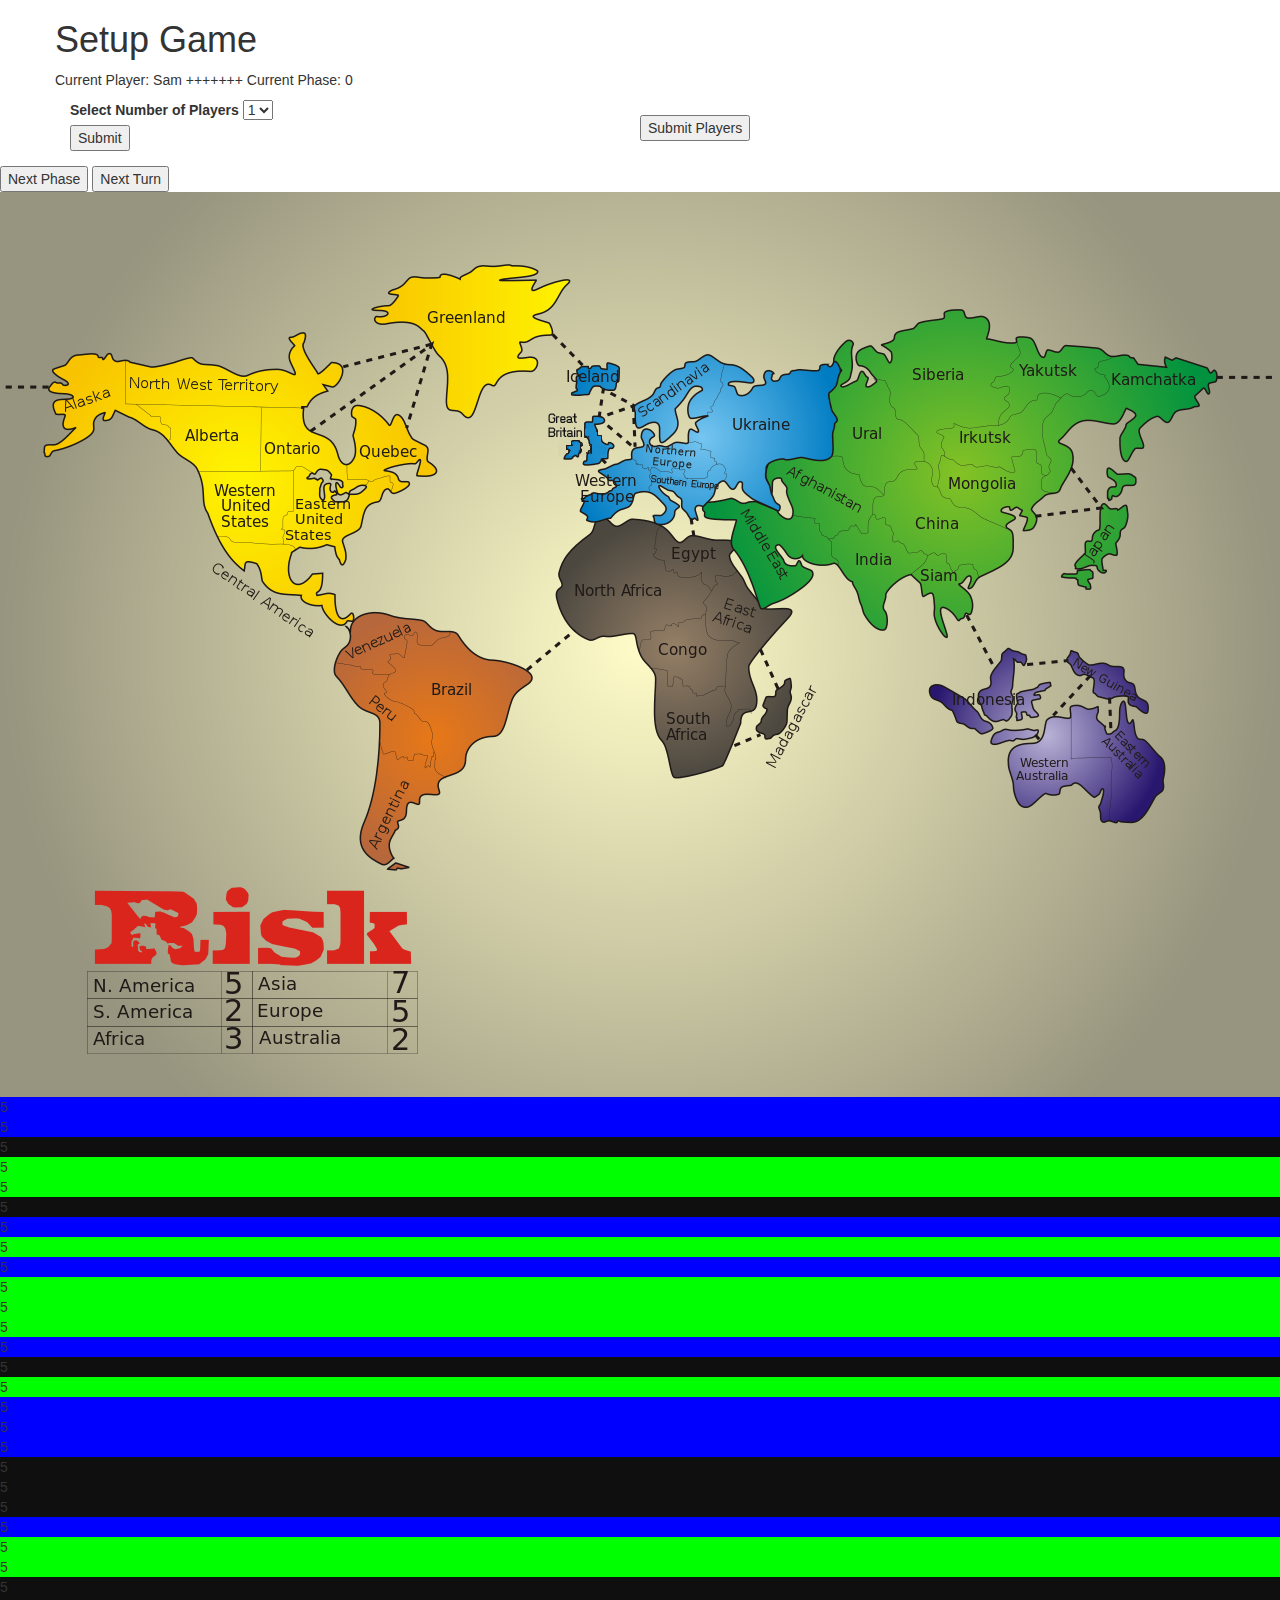
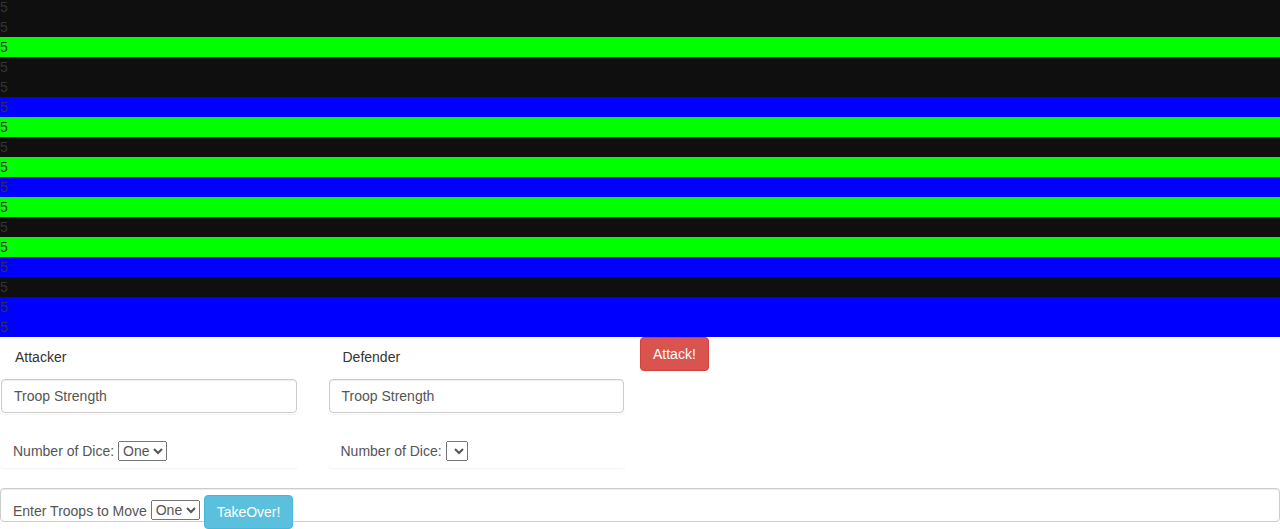
==== commit 6f5d3800: "create a movement function, checkownership function, and movetroops functions that are all prototype" ====
--- a/test.html
+++ b/test.html
@@ -1,19 +1,58 @@
 <!DOCTYPE html>
 <html>
-  <head>
-    <link rel="stylesheet" type="text/css" href="https://maxcdn.bootstrapcdn.com/bootstrap/3.3.7/css/bootstrap.min.css" media="screen" title="no title" charset="utf-8">
-    <link rel="stylesheet" type="text/css" href="css/styles.css" media="screen" title="no title" charset="utf-8">
-    <script src="https://code.jquery.com/jquery-3.1.1.js" integrity="sha256-16cdPddA6VdVInumRGo6IbivbERE8p7CQR3HzTBuELA=" crossorigin="anonymous"></script>
-    <script type="text/javascript" src="js/testscripts.js"></script>
-    <meta charset="utf-8">
-    <title>Risk Test</title>
-  </head>
+<head>
+  <script src="https://ajax.googleapis.com/ajax/libs/jquery/3.1.1/jquery.min.js"></script>
+  <script src="js/devscripts.js"></script>
+  <link rel="stylesheet" href="https://maxcdn.bootstrapcdn.com/bootstrap/3.3.7/css/bootstrap.min.css" integrity="sha384-BVYiiSIFeK1dGmJRAkycuHAHRg32OmUcww7on3RYdg4Va+PmSTsz/K68vbdEjh4u" crossorigin="anonymous">
+  <link rel="stylesheet" type="text/css" href="css/testcss.css">
+  <meta charset="utf-8">
+  <title>RISK</title>
+</head>
   <body>
-    <div class="jumbotron">
-      <h1>Live</h1>
+    <div class="container">
+      <div class="row" id="setup-display">
+        <h1>Setup Game</h1>
+        <p>Current Player: <span class="player-label"></span> +++++++ Current Phase: <span class="game-phase-label"</span></p>
+        <div id="select-player-quantity" class="col-md-3">
+          <form id="number-form">
+            <div class="form-group player-numbers">
+              <label for="number-of-players">Select Number of Players</label>
+              <select class="setup" id="number-of-players">
+                <option value="1">1</option>
+                <option value="2">2</option>
+                <option value="3">3</option>
+                <option value="4">4</option>
+              </select><br>
+              <button type="submit" name="button">Submit</button>
+            </div>
+          </form>
+        </div>
+        <form id="name-color-avatar">
+          <div class="col-md-3">
+            <div class="form-group player-name">
+              <label for=""></label>
+            </div>
+          </div>
+
+          <div class="col-md-3">
+            <div class="form-group player-color">
+
+            </div>
+          </div>
+
+          <div class="col-md-3">
+            <div class="form-group player-avatar">
+
+            </div>
+          </div>
+          <button type="submit" name="button">Submit Players</button>
+        </form>
+      </div>
     </div>
+    <button type="button" id="next-phase">Next Phase</button>
+    <button type="button" id="next-turn">Next Turn</button>
     <div class="target-holder">
-      <img id="Image-Maps-Com-image-maps-2017-01-30-133916" src="http://www.image-maps.com/m/private/77957/89359-1280px-Riskgameboard.svg.png" border="0" width="1280" height="905" orgWidth="1280" orgHeight="905" usemap="#image-maps-2017-01-30-133916" alt="" />
+      <img id="Image-Maps-Com-image-maps-2017-01-30-133916" src="images/map.png" border="0" width="1280" height="905" orgWidth="1280" orgHeight="905" usemap="#image-maps-2017-01-30-133916" alt="" />
       <map name="image-maps-2017-01-30-133916" id="ImageMapsCom-image-maps-2017-01-30-133916">
         <area shape="rect" coords="1278,903,1280,905" alt="Image Map" style="outline:none;" title="Image Map" />
         <area class="clickable-space" id="alaska" alt="" title="Alaska" shape="poly" coords="125,169,116,169,110,160,103,167,96,162,71,163,66,172,52,177,71,196,54,190,49,196,73,205,56,209,56,222,64,223,65,235,74,235,46,255,46,266,93,240,93,226,107,219,105,228,114,218,169,247,171,237,162,231,161,223,154,223,138,211,126,211" style="outline:none;" target="_self"     />
@@ -39,7 +78,7 @@
         <area class="clickable-space" id="north-africa" alt="" title="North Africa" shape="poly" coords="595,329,608,326,616,334,633,325,660,333,656,341,656,352,655,364,664,368,669,378,676,383,687,386,700,382,703,391,712,397,706,407,706,419,700,428,684,429,677,433,670,431,663,436,653,439,651,448,640,454,634,441,600,445,593,448,576,441,567,430,560,419,558,409,556,401,561,394,565,391,559,383,564,363,572,356,586,345,593,341" style="outline:none;" target="_self"     />
         <area class="clickable-space" id="egypt" alt="" title="Egypt" shape="poly" coords="663,333,671,340,680,351,691,341,710,347,727,347,733,356,730,363,737,377,731,383,723,383,717,384,718,394,714,397,709,396,703,389,702,381,697,383,685,384,682,384,677,379,673,377,668,378,664,368,655,364,655,351,658,338" style="outline:none;" target="_self"     />
         <area class="clickable-space" id="east-africa" alt="" title="East Africa" shape="poly" coords="740,377,730,382,717,385,716,393,711,400,704,411,706,422,708,439,716,447,738,450,729,459,728,475,727,498,730,512,729,533,739,518,748,518,755,515,758,505,753,490,749,480,749,472,792,420,785,417,768,416,761,415,753,403,745,391" style="outline:none;" target="_self"     />
-        <area class="clickable-space" id="central-america" alt="" title="Congo" shape="poly" coords="704,421,709,443,739,448,730,457,727,473,724,494,719,495,701,502,692,494,685,494,682,491,678,486,673,494,669,493,667,478,654,476,637,458,639,450,649,448,650,440,663,442,664,435,676,433,685,430,689,428,697,425,701,423" style="outline:none;" target="_self"     />
+        <area class="clickable-space" id="central-africa" alt="" title="Central Africa" shape="poly" coords="704,421,709,443,739,448,730,457,727,473,724,494,719,495,701,502,692,494,685,494,682,491,678,486,673,494,669,493,667,478,654,476,637,458,639,450,649,448,650,440,663,442,664,435,676,433,685,430,689,428,697,425,701,423" style="outline:none;" target="_self"     />
         <area class="clickable-space" id="south-africa" alt="" title="South Africa" shape="poly" coords="651,475,666,477,667,494,675,494,676,484,683,495,690,500,699,506,714,499,720,493,727,500,732,512,727,532,740,518,751,519,741,525,737,542,724,573,674,585,665,552,655,543,656,496,657,485" style="outline:none;" target="_self"     />
         <area class="clickable-space" id="madagascar" alt="" title="Madagascar" shape="poly" coords="766,503,775,504,774,499,782,494,784,489,790,487,790,501,792,511,789,517,788,533,781,544,773,541,767,547,762,543,755,536,763,530,767,519,762,515" style="outline:none;" target="_self"     />
         <area class="clickable-space" id="middle-east" alt="" title="Middle East" shape="poly" coords="706,311,732,306,743,310,752,309,778,320,791,327,793,321,815,326,821,342,830,349,838,370,822,373,806,369,805,362,796,366,778,354,779,362,794,373,802,375,813,380,802,395,788,404,762,416,746,372,733,356,732,349,736,326,707,326,703,319" style="outline:none;" target="_self"     />
@@ -50,7 +89,7 @@
         <area class="clickable-space" id="yakutsk" alt="" title="Yakutsk" shape="poly" coords="1016,145,1032,145,1042,165,1048,156,1058,160,1066,154,1100,156,1110,163,1099,169,1096,176,1106,184,1110,196,1097,205,1092,198,1082,204,1068,202,1060,202,1040,201,1038,209,1032,209,1019,221,1011,223,1006,229,1000,233,1000,224,1008,216,1011,211,1005,205,1010,194,1000,195,993,195,997,184,1013,180,1011,173,1022,162" style="outline:none;" target="_self"     />
         <area class="clickable-space" id="irkutsk" alt="" title="Irkutsk" shape="poly" coords="937,238,954,234,955,231,969,236,999,233,1010,223,1021,221,1030,209,1037,207,1040,201,1060,204,1051,218,1043,227,1043,245,1051,267,1049,274,1049,284,1044,285,1042,273,1037,271,1034,258,1024,258,1020,265,1013,266,1017,279,1010,281,1000,275,995,277,987,273,982,275,974,272,963,274,952,269,940,264,945,258,941,254,945,245" style="outline:none;" target="_self"     />
         <area class="clickable-space" id="china" alt="" title="China" shape="poly" coords="915,268,915,277,903,279,895,286,888,291,885,303,874,305,874,321,884,324,887,334,894,344,893,349,902,353,911,362,920,357,927,364,936,359,946,361,954,378,960,372,972,372,978,382,1012,364,1015,347,1014,342,1006,333,988,327,977,321,963,315,959,315,951,307,943,303,936,294,930,290,933,281,934,273,925,270" style="outline:none;" target="_self"     />
-        <area class="clickable-space" id="siam" alt="" title="Siam" shape="poly" coords="911,381,925,371,929,363,934,359,944,362,953,379,959,373,973,372,978,383,973,395,967,397,970,384,961,391,971,405,970,421,960,427,942,415,949,442,947,445,933,428,935,413,934,399,923,404,920,389" style="outline:none;" target="_self"     />
+        <area class="clickable-space" id="southeast-asia" alt="" title="Southeast-Asia" shape="poly" coords="911,381,925,371,929,363,934,359,944,362,953,379,959,373,973,372,978,383,973,395,967,397,970,384,961,391,971,405,970,421,960,427,942,415,949,442,947,445,933,428,935,413,934,399,923,404,920,389" style="outline:none;" target="_self"     />
         <area class="clickable-space" id="mongolia" alt="" title="Mongolia" shape="poly" coords="939,294,939,279,938,273,942,263,960,272,969,271,976,276,984,274,997,274,1015,279,1011,265,1021,264,1024,256,1035,258,1044,284,1042,294,1051,301,1033,315,1038,326,1033,336,1025,338,1028,325,1008,335,990,329,979,323,969,314,959,316,951,304,944,305" style="outline:none;" target="_self"     />
         <area class="clickable-space" id="kamchatka" alt="" title="Kamchatka" shape="poly" coords="1049,302,1059,299,1072,274,1073,258,1066,251,1058,249,1069,235,1083,228,1094,228,1115,232,1127,216,1136,223,1127,231,1122,244,1124,268,1136,256,1143,255,1140,238,1158,223,1169,229,1177,219,1199,213,1194,207,1203,197,1216,191,1216,177,1209,179,1202,173,1178,164,1170,168,1165,165,1167,174,1140,171,1134,166,1125,163,1115,164,1108,167,1102,169,1099,174,1097,177,1107,185,1111,197,1103,201,1096,205,1090,200,1081,203,1072,203,1066,203,1056,209,1049,221,1043,234,1043,247,1045,261,1053,270,1049,280,1043,286,1043,296" style="outline:none;" target="_self"     />
         <area class="clickable-space" id="japan" alt="" title="Japan" shape="poly" coords="1109,274,1100,313,1099,335,1094,342,1091,350,1085,350,1084,360,1077,370,1065,381,1089,397,1105,377,1115,361,1125,315,1134,283" style="outline:none;" target="_self"     />
@@ -61,5 +100,48 @@
 
       </map>
     </div>
+    <div class="form-container">
+      <form id="combat-form">
+        <div id="combat" class="row">
+          <div class="col-md-3  attacker-battle-panel">
+            <div class="panel-heading attacker-heading">
+              <span id="selected-attacker">Attacker</span>
+            </div>
+            <div  class="panel">
+              <span id="attacker-strength" class="form-control">Troop Strength</span>
+            </div>
+            <div  class="panel form-control" >
+              <span>Number of Dice: </span>
+              <select id="attacker-dice" class="" name="one">
+                <option value="1">One <span class="dice-font"></span></option>
+              </select>
+            </div>
+          </div>
+          <div class="col-md-3 defender-battle-panel">
+            <div  class="panel-heading defender-heading">
+              <span id="selected-defender">Defender</span>
+            </div>
+            <div  class="panel">
+              <span id="defender-strength" class="form-control">Troop Strength</span>
+            </div>
+            <div  class="panel form-control">
+              <span>Number of Dice: </span>
+              <select id="defender-dice" class="" name="two">
+
+              </select>
+            </div>
+          </div>
+          <button id="attack-button" class="btn btn-danger"type="submit" name="button">Attack!</button>
+        </div>
+      </form>
+
+      <form class="form-control" id="move-army">
+       <span>Enter Troops to Move</span>
+       <select id="army-quantity" class="" name="army-quantity">
+        <option value="1">One</option>
+       </select>
+       <button type="submit" class="btn btn-info" name="button">TakeOver!</button>
+      </form>
+    </div>
   </body>
 </html>
